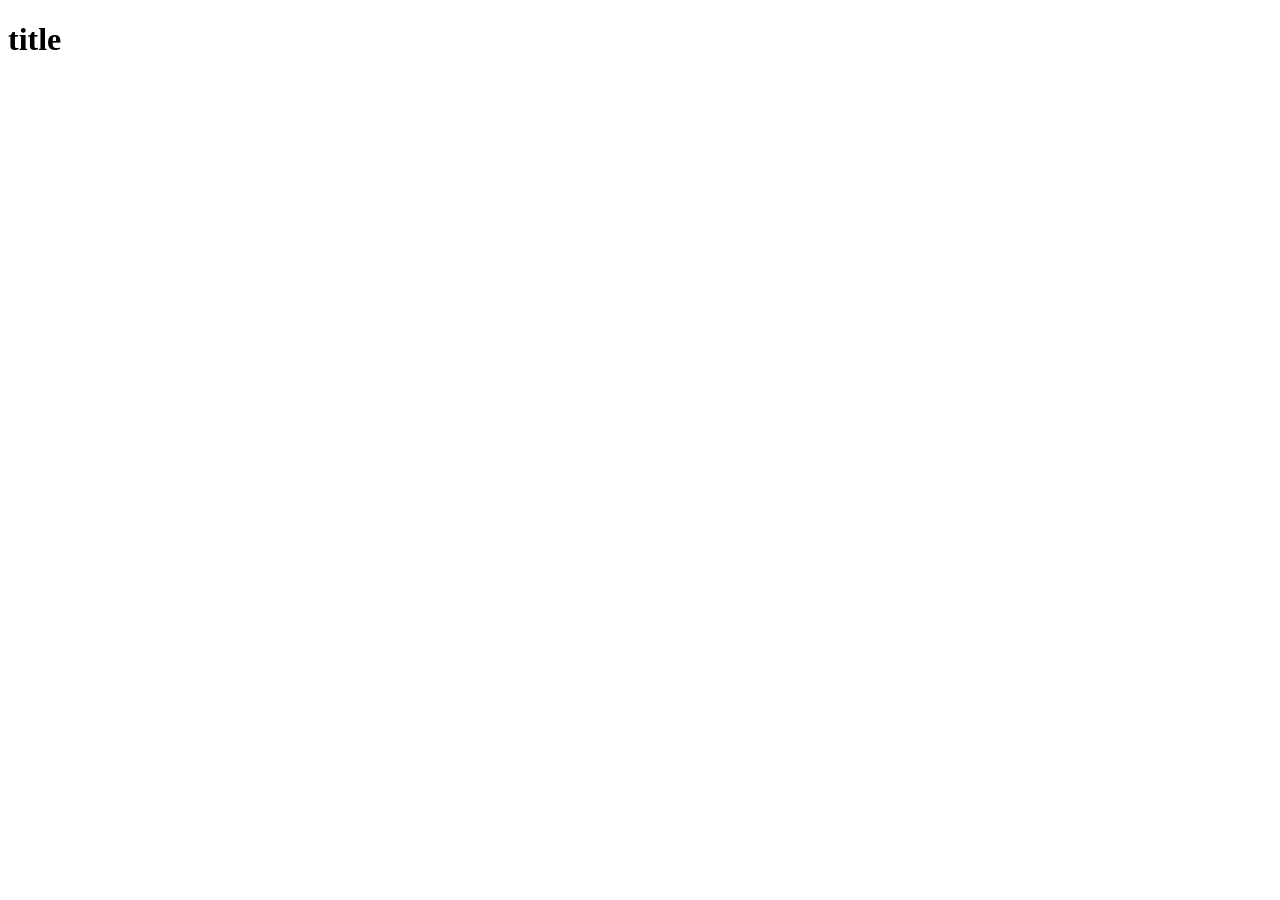
==== html/index.html @ cbb99a01 "bijles 1 intro html bestand leeg" ====
<!DOCTYPE html>
<html lang="en">
<head>
    <meta charset="UTF-8">
    <meta name="viewport" content="width=device-width, initial-scale=1.0">
    <title>Document</title>
</head>
<body>
    <h1>title</h1>
</body>
</html>
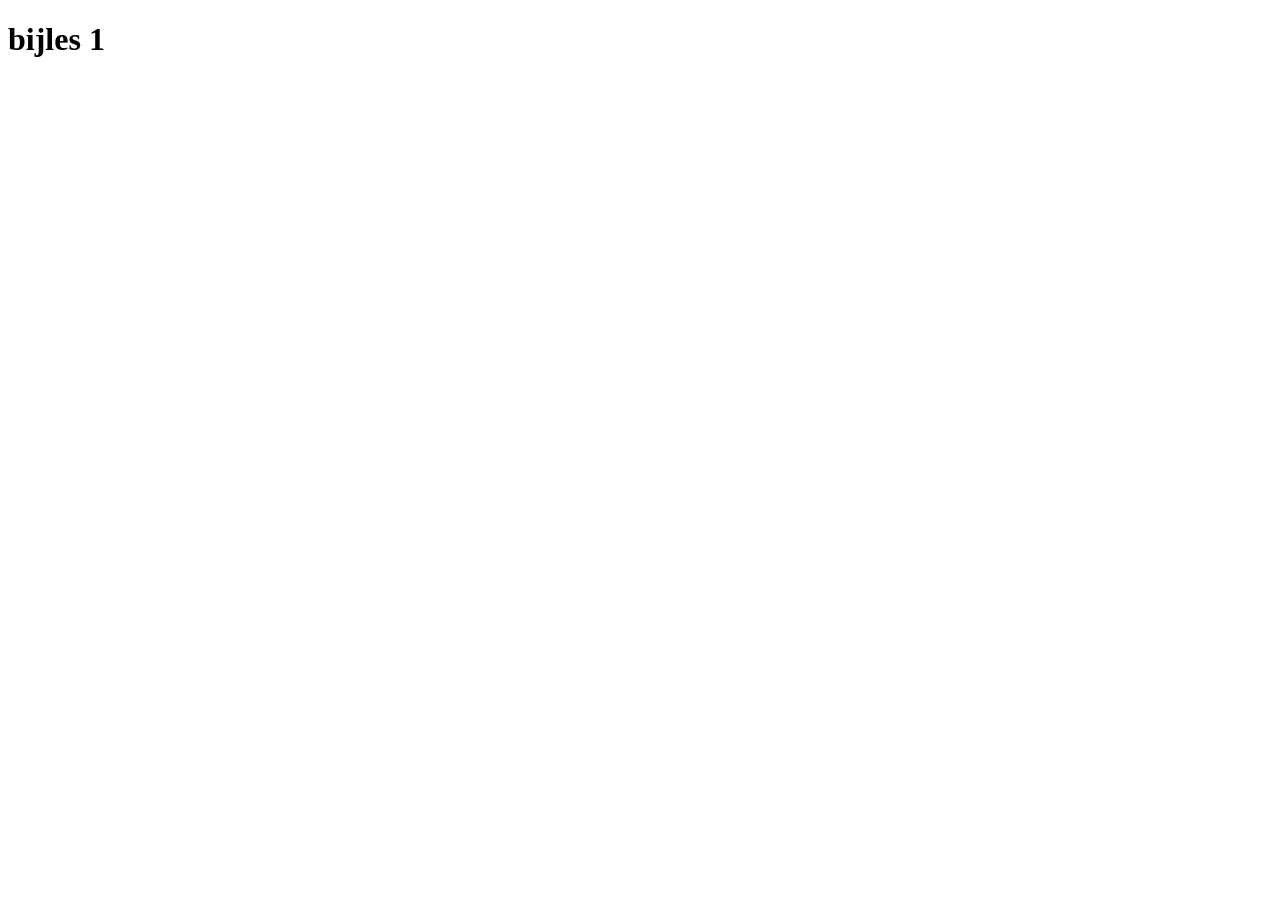
==== commit 4d053ab8: "bijles 1 titel" ====
--- a/html/index.html
+++ b/html/index.html
@@ -6,6 +6,6 @@
     <title>Document</title>
 </head>
 <body>
-    <h1>title</h1>
+    <h1>bijles 1</h1>
 </body>
 </html>
